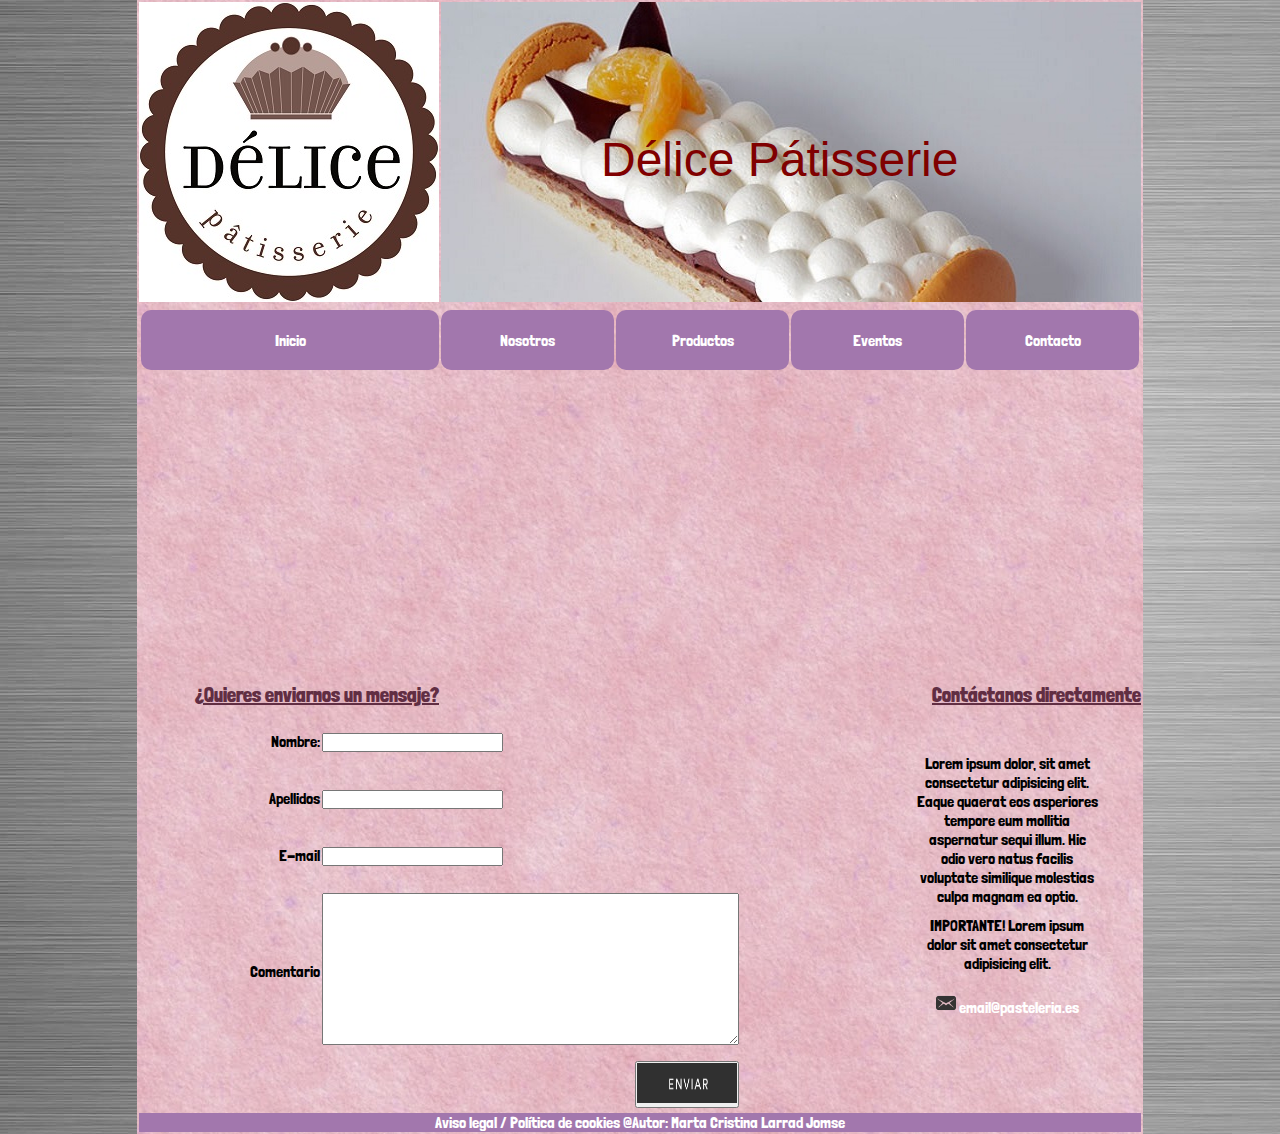
==== contacto.html @ 4b259c5c "first commit" ====
<!DOCTYPE html>
<html lang="en">
<head>
  <meta charset="UTF-8">
  <meta name="viewport" content="width=device-width, initial-scale=1.0">
  <link rel="shortcut icon" href="img/favicon.jpg" type="image/x-icon">
  <link rel="stylesheet" href="css/style.css">
  <title>Eventos</title>
</head>
<body>
     <table class="main-table">
      <!-- Área de Header -->
      <tr>
        <td class="logo"><img class="logo" src="img/logo.jpg" alt="Logo Pastelería"></td>
        <td class="header-img"><span>Délice Pátisserie</span><img class="header-img" src="img/img1.jpg" alt=""></td>
      </tr>
      <!-- Menú -->
      <tr>
        <td colspan="2" class="nav-container">
        <table class="nav-container-astable">
          <tr>
            <td colspan="3" class="nav-item inicio"><a href="index.html">Inicio</a></td>
            <td class="nav-item resto"><a href="nosotros.html">Nosotros</a></td>
            <td class="nav-item resto"><a href="productos.html">Productos</a></td>
            <td class="nav-item resto"><a href="eventos.html">Eventos</a></td>
            <td class="nav-item resto"><a href="contacto.html">Contacto</a></td>
          </tr>
        </td>
        </table>
      </tr>
      <tr class="filas-contacto">
        <td colspan="2" class="celda-direccion">
          <iframe src="https://www.google.com/maps/embed?pb=!1m18!1m12!1m3!1d12150.617619208117!2d-3.705170879846319!3d40.41650620415263!2m3!1f0!2f0!3f0!3m2!1i1024!2i768!4f13.1!3m3!1m2!1s0xd42287e5d54d389%3A0xbf270ec9e050f689!2sC.%20Mayor%2C%202%2C%2028013%20Madrid!5e0!3m2!1ses!2ses!4v1638562230241!5m2!1ses!2ses" width="900" height="450" style="border:0;" allowfullscreen="" loading="lazy"></iframe>
        </td>
      </tr>
      <tr class="cabecera-form">
        <td class="izqda">¿Quieres enviarnos un mensaje?</td>
        <td class="izqda">Contáctanos directamente</td>
      </tr>
      <tr>
        <td colspan="3">
          <form action="mailto:raul.rodriguez@proeducaglobal.com" method="post" enctype="text/plain">
            <table class="form-contacto">
              <tr>
                <td class="izqda">Nombre:</td>
                <td class="dcha td2"><input type="text"></td>
                <td></td>
                <td class="celda-texto-pasteleria" rowspan="4"><p>Lorem ipsum dolor, sit amet consectetur adipisicing elit. Eaque quaerat eos asperiores tempore eum mollitia aspernatur sequi illum. Hic odio vero natus facilis voluptate similique molestias culpa magnam ea optio.</p>
                <p>IMPORTANTE! Lorem ipsum dolor sit amet consectetur adipisicing elit.</p>
                <img src="img/mensaje.png" alt="">
                <span class="white">email@pasteleria.es</span>
                </td>
              </tr>
              <tr>
                <td class="izqda">Apellidos</td>
                <td class="dcha"><input type="text"></td>
              </tr>
              <tr>
                <td class="izqda">E-mail</td>
                <td class="dcha"><input type="email" name="" id=""></td>
              </tr>
              <tr>
                <td class="izqda">Comentario</td>
                <td><textarea name="" id="" cols="50" rows="10"></textarea></td>
              </tr>
              <tr>
                <td></td>
                <td class="izqda">
                  <button>
                  <a href="#"><img class="boton" src="img/enviar.png" alt="">
                  </a>
                  </button>
                </td>
              </tr>
            </table>
          </form>
      <!-- Footer -->
      <tr class="footer">
        <td colspan="3" class="item6">Aviso legal / Política de cookies <span>@Autor: Marta Cristina Larrad Jomse</span></td>
      </tr>
     </table>
</body>
</html>
---- css/style.css ----
/* fuentes importadas son: */
@import url('https://fonts.googleapis.com/css2?family=Fuzzy+Bubbles&family=Kranky&family=Londrina+Solid:wght@300&display=swap');
.fuzzy-bubbles-regular {
  font-family: "Fuzzy Bubbles", sans-serif;
  font-weight: 400;
  font-style: normal;
}
.kranky-regular {
  font-family: "Kranky", serif;
  font-weight: 400;
  font-style: normal;
}
.londrina-solid-light {
  font-family: "Londrina Solid", sans-serif;
  font-weight: 300;
  font-style: normal;
}
/* comienzo del css */
/* css de index.html y en parte del resto */
* {
  box-sizing: border-box;
  margin: 0;
  padding: 0;
}
body {
  background-image: url(../img/background.jpg);
  text-align: center;
  font-family: "Londrina Solid", sans-serif;
}
/* tabla primaria que organiza la página */
.main-table {
  background: url(../img/background2.jpg);
  width: 1000px;
  height: 1100px;
  margin: auto;
}
.main-table td {
  /* borde se borrará al final */
  /* border: 1px solid black; */
  border-style: none;
}
.logo {
  width: 300px;
  height: 300px;
}
.header-img img {
  width: 700px;
  height: 300px;
  z-index: 0;
}
.header-img span {
  position: absolute;
  margin: 130px 0px 0px 160px;
  z-index: 1;
  font-size: 48px;
  color: maroon;
  font-family: "Kranky", sans-serif;
}
.nav-table {
  width: 100%;
  margin: 0 auto;
}
.nav-container {
  background: inherit;
  color: white;
}
.nav-container-astable {
  width: 100%;
  height: 60px;
}
.nav-container-astable td {
  border-style: none;
  width: 173px;
}
.nav-item {
  background-color: #a277ad;
  width: 203px;
  height: 60px;
  border-radius: 10px;
  text-align: center;
}
.nav-item a {
  text-decoration: none;
  color: white;
}
.nav-item a:hover {
  cursor: pointer;
}
.hero-image-container {
  height: 230px;
}
.hero-image-container img {
  width: 1000px;
}
.section-text {
  width: 400px;
  height: 460px;
}
.section-text section {
  /* width: 230px; */
  text-align: center;
  color: white;
  padding: 10px;
}
.section-text section h2{
  font-family: "Kranky", serif;
  margin: 60px 0;
}
.section-text section p {
  margin: 40px;
}
.linea {
  margin-bottom: 5px;
  width: 100%;
  size: 6px;
  border: 1px solid #962d59;
}
.linea .final {
  margin-top: 5px;
  width: 100%;
  size: 6px;
  border: 1px solid #962d59;
}
.aside {
  width: 600px;
  height: 450px;
}
.footer {
  color: white;
  background-color: #a277ad;
}
/* css añadido para nosotros.html */
/* css menú nosotros.html ajustes */
.row-menu-nosotros td {
  width: 173px;
  margin: 0;
}
.hero-image-nosotros {
  text-align: center;
  height: 80px;
}
.hero-image-nosotros div {
  display: flex;
  justify-content: center;
  align-items: center;
}
.cupcake {
  width: 80px;
  height: 80px;
}
.hero-image-nosotros span {
  color: #962d59;
  font-size: 24px;
  text-decoration:underline;
  float: unset;
}
.morado {
  width: 600px;
  margin: auto;
  color: purple;
  border-radius: 10px;
  border-style: dotted;
  padding: 20px;
}
.galeria-img {
  width: 600px;
  height: 450px;
  margin-top: 10px;
  border: 1px dotted purple;
  border-radius: 10px;
}
/* css de tabla anidada en productos.html */
.productos-table {
  margin: auto;
  width: 200px;
  height: auto
}
.productos-table td {
  border-style: none;
}
.productos-table tr .nombre-producto {
  height: auto
}
.nombre-producto {
  background-color: rgb(241, 216, 219);
  font-family: "Fuzzy Bubbles", sans-serif;
  color: #612e43;
}
.productos-table .subtitulo {
  color: #612e43;
}
.productos-table a {
  text-decoration: none;
  color: #612e43;
}
/* css eventos table */
.table-eventos {
  margin: auto;
  margin-bottom: 20px;
}
.table-eventos td {
  border-style: none;
  width: 200px;
  height: 30px;
}
/* css form */
.formulario-eventos {
  color: rgb(46, 43, 43);
}
.fila-texto, .elige-evento, .first-row-form {
  color:#612e43;
  font-family: "Fuzzy Bubbles", sans-serif;
}
.izqda {
  height: 30px;
  text-align: right;
}
.dcha {
  height: 30px;
  text-align: left;
}
/* css de contacto */
.celda-direccion iframe {
  width: 100%;
  height: 300px;
  /* Con 200px de alto queda muy pequeño */
  /* pongo 300px */
}
.cabecera-form {
  text-align: center;
  font-family: "Londrina Solid", sans-serif;
  font-size: 20px;
  font-weight: bold;
  text-decoration: underline;
  color: #612e43;
}
.cabecera-form td {
  border-style: none;
}
.celda-texto-pasteleria {
  padding: 40px;
  width: 245px;
}
.form-contacto td {
  width: 380px;
  height: 50px;
  border-style: none;
}
.boton {
  width: 100px;
  height:40px;
}
.celda-texto-pasteleria p {
  margin-bottom: 10px;
}
.celda-texto-pasteleria img , .celda-texto-pasteleria .span {
  width: 20px;
  height: 20px;
  margin-top: 10px;
  text-align: center;
}
.white {
  color: white;
}
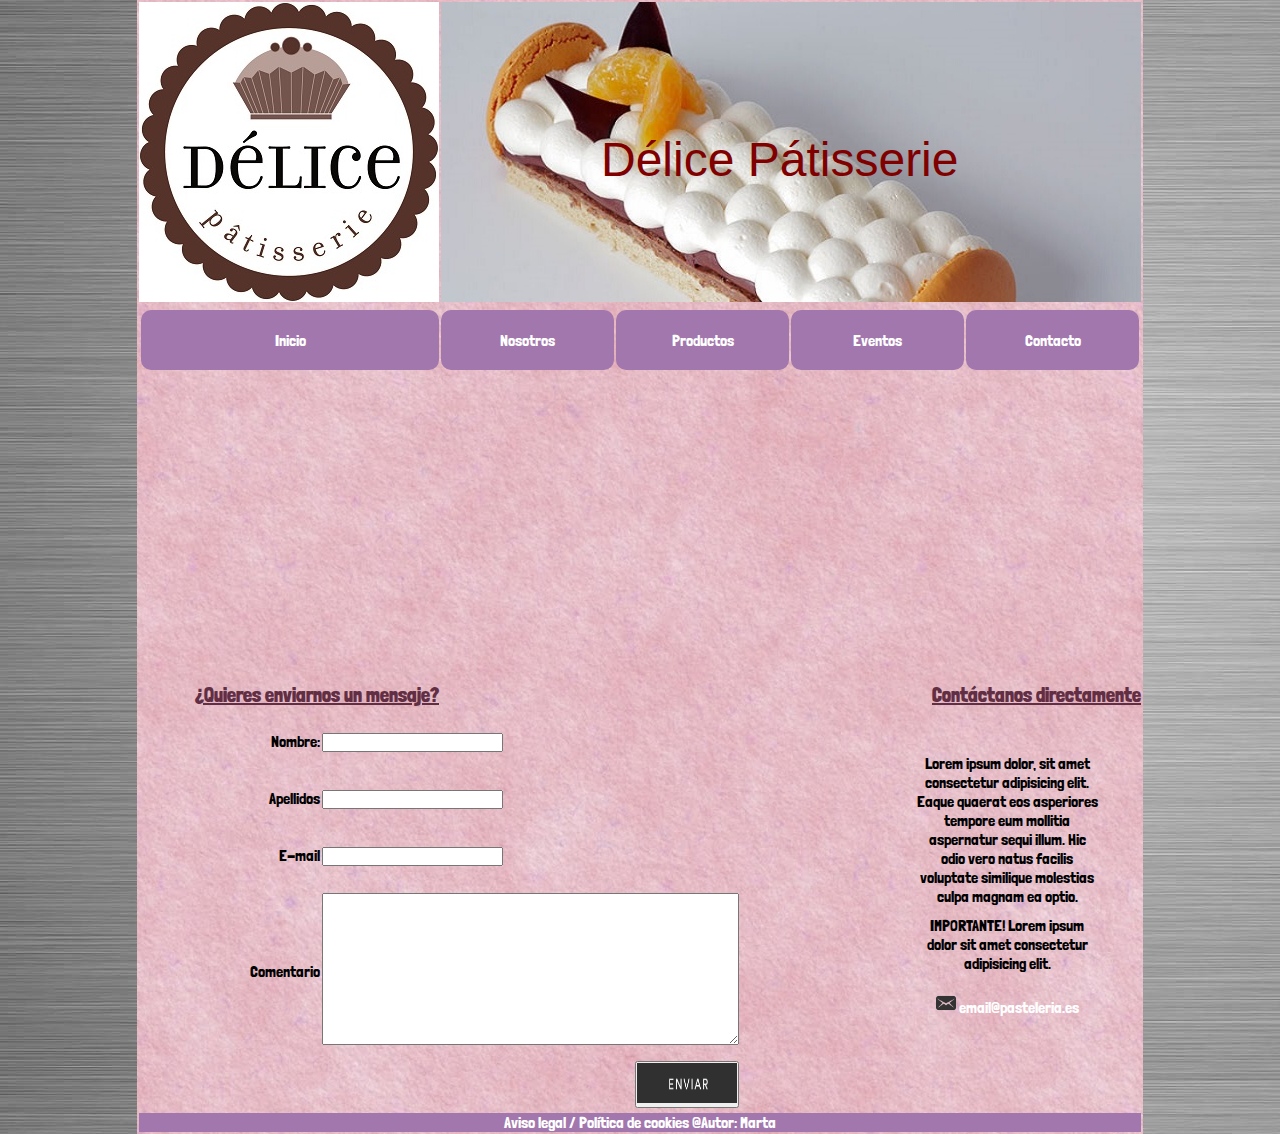
==== commit 683d76a6: "Update contacto.html" ====
--- a/contacto.html
+++ b/contacto.html
@@ -5,7 +5,7 @@
   <meta name="viewport" content="width=device-width, initial-scale=1.0">
   <link rel="shortcut icon" href="img/favicon.jpg" type="image/x-icon">
   <link rel="stylesheet" href="css/style.css">
-  <title>Eventos</title>
+  <title>Contacto</title>
 </head>
 <body>
      <table class="main-table">
@@ -76,8 +76,8 @@
           </form>
       <!-- Footer -->
       <tr class="footer">
-        <td colspan="3" class="item6">Aviso legal / Política de cookies <span>@Autor: Marta Cristina Larrad Jomse</span></td>
+        <td colspan="3" class="item6">Aviso legal / Política de cookies <span>@Autor: Marta</span></td>
       </tr>
      </table>
 </body>
-</html>+</html>
--- a/css/style.css
+++ b/css/style.css
@@ -261,4 +261,50 @@
 }
 .white {
   color: white;
+}
+/* media queries - parte responsive */
+@media (max-width: 768px) {
+  .main-table {
+    width: 400px;
+    height: auto;
+    display: block;
+    background: none;
+  }
+  .main-table tr, .main-table img{
+    width: 100%;
+    display: block;
+    margin: 0 auto;
+  }
+  .cupcake {
+    display: none;
+  }
+  .main-table td {
+    width: 100%;
+    display: block;
+  }
+  iframe {
+    display: none;
+  }
+  .header-img img, span {
+    display: none;
+  }
+  .form td {
+    width: 10px;
+  }
+  .dcha, .izqda {
+    text-align: center;
+  }
+  textarea {
+    width: 50%;
+  }
+  .celda-texto-pasteleria p {
+    display: none;
+  }
+  .fila-imagenes img {
+    display: none;
+  }
+  .footer {
+    display: none;
+  }
+}
 }